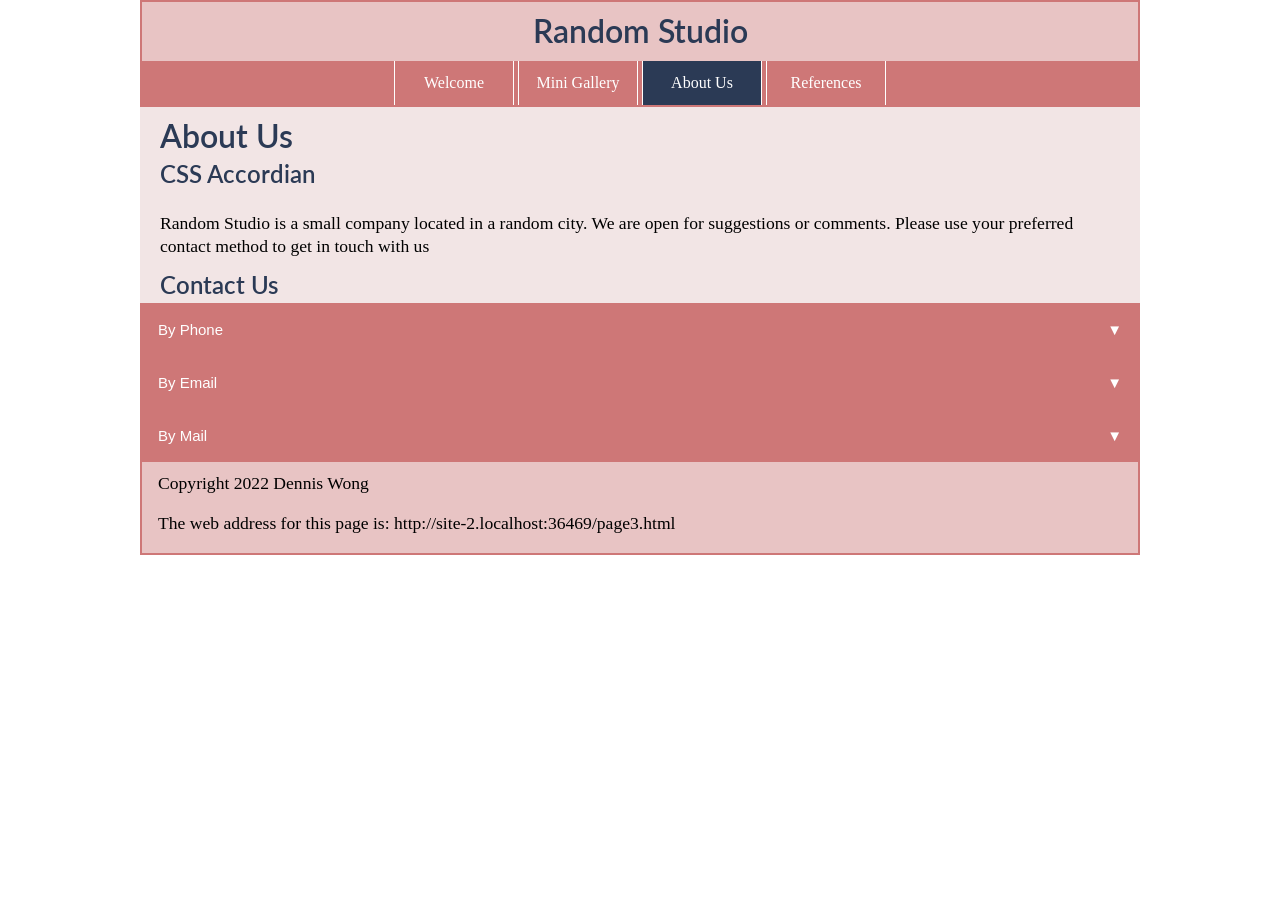
==== page3.html @ 0cf0e715 "Add files via upload" ====
<!-- Assignment 8 COMP 1850 by Dennis Wong A00062678-->
<!DOCTYPE html>
<html lang="en">

<head>
    <title>About Us</title>
    <meta charset="UTF-8">
    <link rel="stylesheet" type="text/css" href="css/reset.css">
    <link rel="stylesheet" type="text/css" href="css/a8_style.css">

    <style>
        .accordion {
            background-color: #CE7777;
            color: #fff;
            cursor: pointer;
            padding: 18px;
            width: 100%;
            border: none;
            text-align: left;
            outline: none;
            font-size: 15px;
            transition: 0.4s;
        }

        .activeAccord,
        .accordion:hover {
            background-color: #d38a8a;
        }

        .accordion:after {
            content: '\25BC';
            color: #fff;
            font-weight: bold;
            float: right;
            margin-left: 5px;
        }

        .activeAccord:after {
            content: "\25B2";
        }

        .panel {
            padding: 0 18px;
            background-color: #F2E5E5;
            max-height: 0;
            overflow: hidden;
            transition: max-height 0.2s ease-out;
        }

        /* readjust padding for accordian */
        .fixPadding {
            margin: -20px;
        }

        h2 {
            padding-bottom: 10px;
        }

        footer {
            padding-top: 10px;
        }
    </style>

</head>


<body onload="document.getElementById('foot').innerHTML ='The web address for this page is: ' + window.location.href">
    <div id="wrapper">
        <header>
            <h1>Random Studio</h1>

            <!--Horizontal navigation created using w3schools sandbox-->
            <nav class="topnav">
                <a href="page1.html">Welcome</a>
                <a href="page2.html">Mini Gallery</a>
                <a class="active" href="#page3">About Us</a>
                <a href="page4.html">References</a>
            </nav>

            <!--Regular horizontal navigation for screen sizes >600px-->
            <ul class="wide_menu">
                <li><a href="page1.html">Welcome</a></li>
                <li><a href="page2.html">Mini Gallery</a></li>
                <li><a class="active" href="#page3">About Us</a></li>
                <li><a href="page4.html">References</a></li>
            </ul>

        </header>



        <main>
            <h1>About Us</h1>
            <h2>CSS Accordian</h2>
            <p>Random Studio is a small company located in a random city. We are open for suggestions or comments. Please use your
                preferred contact method to get in touch with us</p>

            <h2>Contact Us</h2>
            <div class="fixPadding">
                <button class="accordion">By Phone</button>
                <div class="panel">
                    <p>Phone: 555-555-5555</p>
                    <p>Toll Free: 1-800-555-555-5555</p>
                </div>

                <button class="accordion">By Email</button>
                <div class="panel">
                    <p>General Inquiries: general@randomstudio.ca</p>
                    <p>Purchasing Inquiries: purchase@randomstudio.ca</p>
                    <p>Technical Support: tech@randomstudio.ca</p>
                </div>

                <button class="accordion">By Mail</button>
                <div class="panel">
                    <p>Address: 123 Sesame Street, Random City, BC</p>
                </div>
            </div>
        </main>

        <footer>
            <p>Copyright 2022 Dennis Wong</p>
            <p id="foot"></p>
        </footer>
    </div>

    <script>
        var acc = document.getElementsByClassName("accordion");
        var i;

        for (i = 0; i < acc.length; i++) {
            acc[i].addEventListener("click", function () {
                this.classList.toggle("activeAccord");
                var panel = this.nextElementSibling;
                if (panel.style.maxHeight) {
                    panel.style.maxHeight = null;
                } else {
                    panel.style.maxHeight = panel.scrollHeight + "px";
                }
            });
        }
    </script>
</body>
---- css/a8_style.css ----
@import url('https://fonts.googleapis.com/css2?family=Lato&display=swap');
#wrapper {
    width: 100%;
    margin: auto;
    background-color: #F2E5E5;
    max-width: 1000px;
}

main {
    padding: 0 20px;
}

header {
    text-align: center;
    background-color: #E8C4C4;

    border-style: solid;
    border-width: 2px;
    border-color: #CE7777;
   
}

h1 {
    color: #2B3A55;
    font-family:"Lato", sans-serif;
    font-weight: 600;
}

h2 {
    color: #2B3A55;
    font-family:"Lato", sans-serif;
    font-weight: 600;
}

h3{
    color: #2B3A55;
}

p {
    font-size: 1.1em;
    line-height: 1.3;
}


footer {
    background-color: #E8C4C4;
 padding-left: 16px;
    border-style: solid;
    border-width: 2px;
    border-color: #CE7777;
    /* clear:both; */
   
}


/* NAVIGATION CODE */
/* horizontal menu centred*/
ul {
    list-style-type: none;
    margin: 0;
    padding: 0;
    overflow: hidden;
    background-color: #CE7777;
    text-align: center;
}

li {
    margin-left: 0px;
    display: inline;

}

li a {
    margin-left: 0px;
    display: inline-block;
    color: white;
    text-align: center;
    padding: 14px 16px;
    text-decoration: none;
    width: 120px;

    border-left-style: solid;
    border-right-style: solid;
    border-width: 1px;
    border-color: #ffffff;

}

li a:hover {
    background-color: #d38a8a;
}

a.active {
    background-color: #2B3A55;
    color: white;
}


/* Style the top navigation bar */
.topnav {
    overflow: hidden;
    background-color: #CE7777;
    display: none;
}

/* Style the topnav links */
.topnav a {
    float: left;
    display: block;
    color: #f2f2f2;
    text-align: center;
    padding: 14px 16px;
    text-decoration: none;
}

/* Change color on hover */
.topnav a:hover {
    background-color: #d38a8a;
    color: black;
}



@media screen and (max-width: 700px) {

    /* change menu */
    .topnav a {
        float: none;
        width: 100%;
    }

    /*Display topnav (mobile nav) and hide the regular horizontal navigation*/
    .topnav {
        display: block;
    }

    .wide_menu {
        display: none;
    }

  
}
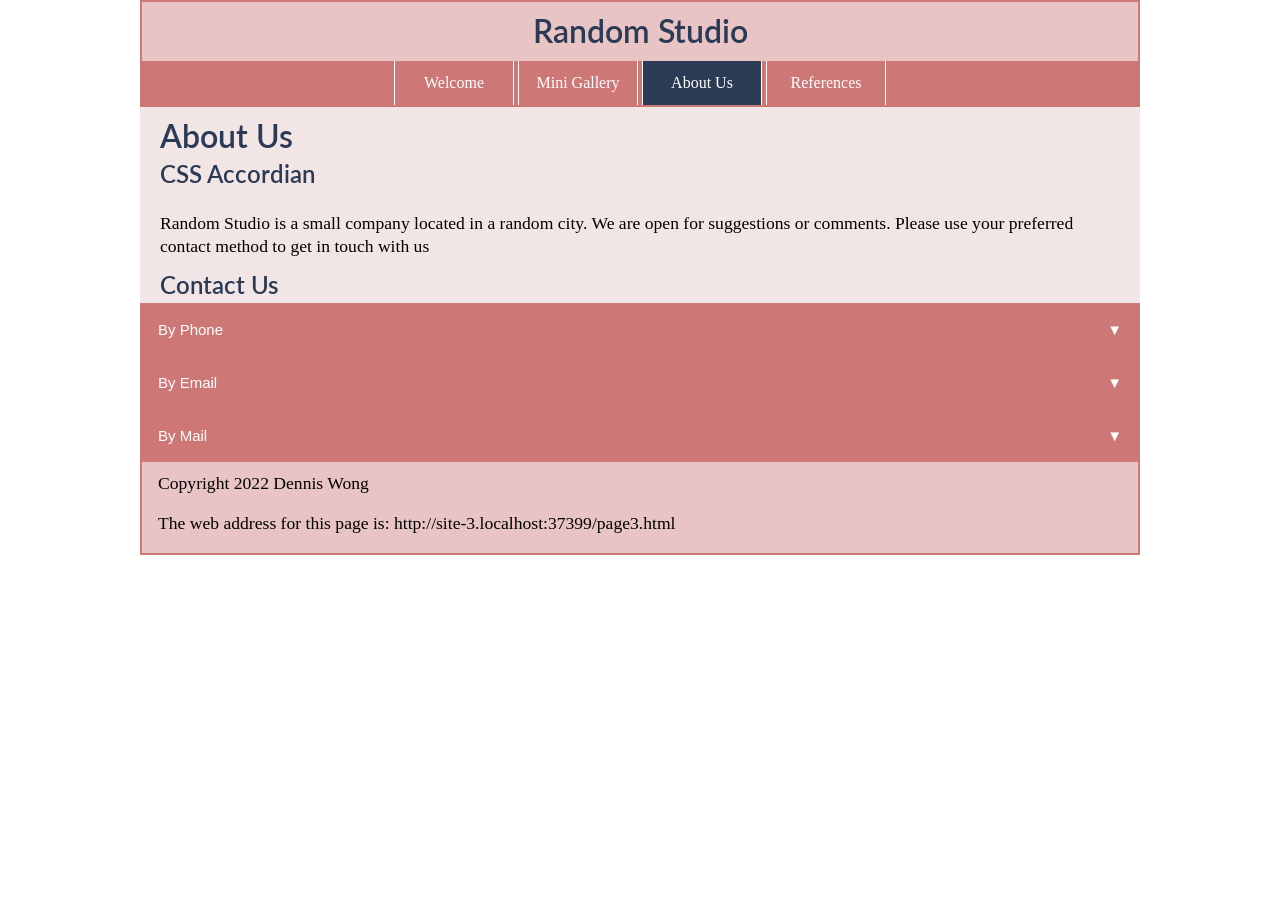
==== commit 28bc3066: "Update page3.html" ====
--- a/page3.html
+++ b/page3.html
@@ -71,7 +71,7 @@
 
             <!--Horizontal navigation created using w3schools sandbox-->
             <nav class="topnav">
-                <a href="page1.html">Welcome</a>
+                <a href="index.html">Welcome</a>
                 <a href="page2.html">Mini Gallery</a>
                 <a class="active" href="#page3">About Us</a>
                 <a href="page4.html">References</a>
@@ -79,7 +79,7 @@
 
             <!--Regular horizontal navigation for screen sizes >600px-->
             <ul class="wide_menu">
-                <li><a href="page1.html">Welcome</a></li>
+                <li><a href="index.html">Welcome</a></li>
                 <li><a href="page2.html">Mini Gallery</a></li>
                 <li><a class="active" href="#page3">About Us</a></li>
                 <li><a href="page4.html">References</a></li>
@@ -139,4 +139,4 @@
             });
         }
     </script>
-</body>+</body>
